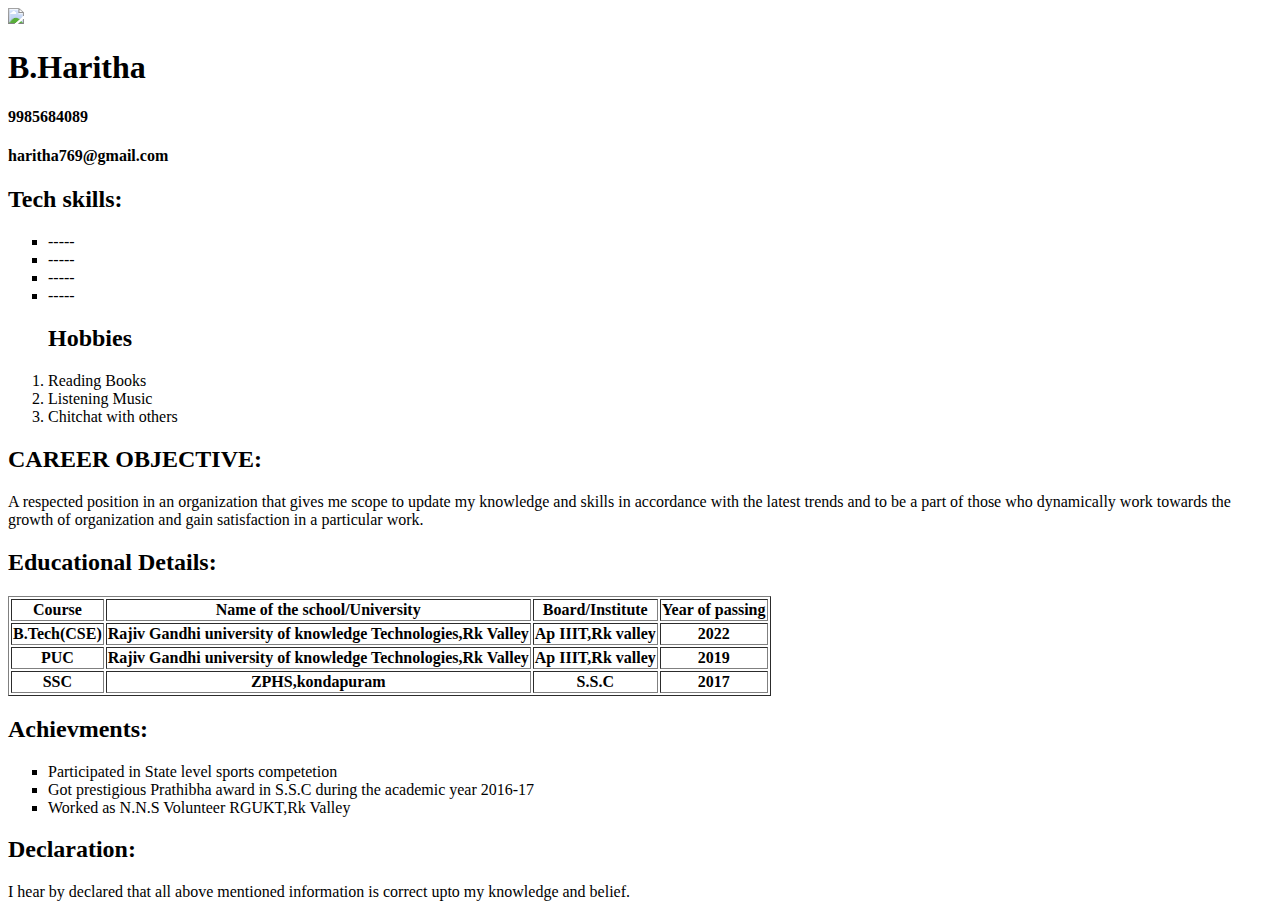
==== task.html @ bd3e0cef "commited" ====
<!DOCTYPE html>

<html>
<head>
   <title>**My Resume**</title>
   <link rel="stylesheet" type="text/css" href="css/restyles.css">
   <meta charset="utf-8">
  <meta name="viewport" content="width=device-width,intial-scale=1.0">
   
</head>
<body>
 <div class="hari"> 

   
   <div class="parent1">

  <div class="first">
  <img src="images/hari.jpg">
  <h1>B.Haritha</h1>
  <h4>9985684089</h4>
  <h4>haritha769@gmail.com</h4>  
  </div>  


  <div class="second">
    <h2>Tech skills:</h2>
    <ul type="square">
    <li>-----</li>
    <li>-----</li>
    <li>-----</li>
    <li>-----</li>
     </ul> 
  </div> 
   
  <div class="third">
   <ol type="1">
    <h2>Hobbies</h2>
    <li>Reading Books</li>
    <li>Listening Music</li>
    <li>Chitchat with others</li>
    </ol>
  </div>


  </div>

<div>
   
   <div class="parent2">

  <div class="fourth">
    <h2>CAREER OBJECTIVE:</h2>
  <p>A respected position in an organization that gives me scope to update my
knowledge and skills in accordance with the latest trends and to be a part of those who dynamically
work towards the growth of organization and gain satisfaction in a particular work.</p>
  </div>  


  <div class="fifth">
    <h2>Educational Details:</h2> 
    <!-- Table contents -->
    <table border="1">
     <tr>
       <th>Course</th>
        <th> Name of the school/University</th>
        <th>Board/Institute</th>
        <th>Year of passing</th>

      </tr>
      <tr>
        <th>B.Tech(CSE)</th>
        <th>Rajiv Gandhi university of knowledge Technologies,Rk Valley</th>
       <th>Ap IIIT,Rk valley</th>
       <th>2022</th>
     </tr>
     <tr>
       <th>PUC</th>
       <th>Rajiv Gandhi university of knowledge Technologies,Rk Valley</th>
       <th>Ap IIIT,Rk valley</th>
       <th>2019</th>
     </tr>
     <tr>
        <th>SSC</th>
        <th>ZPHS,kondapuram</th>
        <th>S.S.C</th>
       <th>2017</th>
      </tr>
    
     </table>  
    
  </div> 
   
  <div class="sixth">
  <h2>Achievments:</h2>
    <ul type="square">
    <li>Participated in  State level sports competetion</li>
    <li>Got prestigious Prathibha award in S.S.C during the academic year 2016-17</li>
    <li>Worked as N.N.S Volunteer RGUKT,Rk Valley </li>
     </ul> 
  </div> 
  <div class="seventh">
    <h2>Declaration:</h2>
    <p>I hear by declared that all above mentioned information is correct upto my knowledge and
belief.</p>
  </div>
   
  </div>


  </div>
</div>

</div>

</body>
</html>
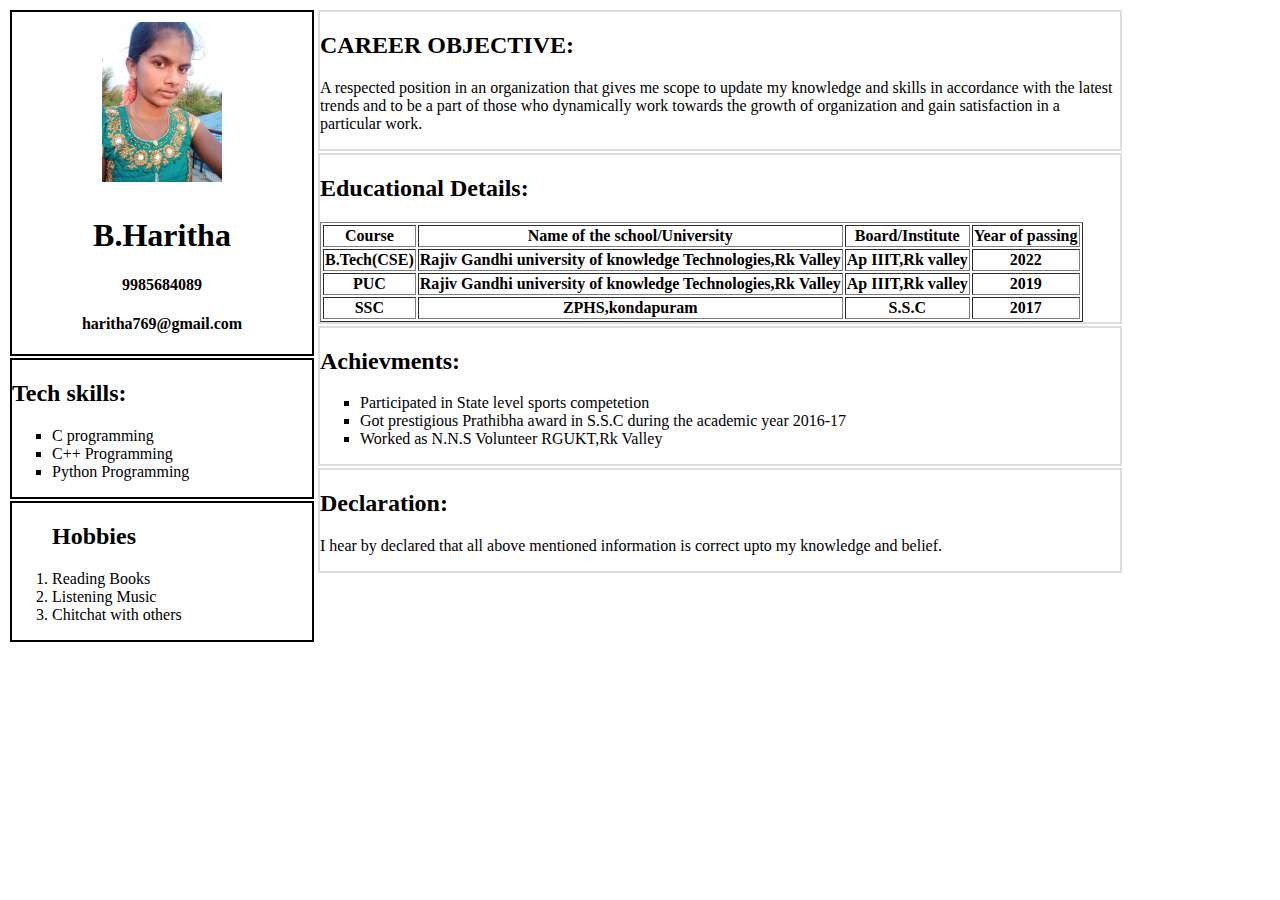
==== commit 6476127a: "Update task.html" ====
--- a/task.html
+++ b/task.html
@@ -25,10 +25,10 @@
   <div class="second">
     <h2>Tech skills:</h2>
     <ul type="square">
-    <li>-----</li>
-    <li>-----</li>
-    <li>-----</li>
-    <li>-----</li>
+    <li>C programming</li>
+    <li>C++ Programming</li>
+    <li>Python Programming</li>
+    
      </ul> 
   </div> 
    
@@ -113,4 +113,4 @@
 </div>
 
 </body>
-</html>+</html>
--- a/css/restyles.css
+++ b/css/restyles.css
@@ -0,0 +1,34 @@
+.first,.second,.third,.fourth{
+    border: 2px solid #000;
+    margin: 2px;
+    width: 300px;
+}
+.first{
+    text-align: center;
+}
+img{
+    width: 120px;
+    padding: 10px;
+    image-rendering: 20px;
+}
+.hari{
+    display: flex;
+    
+}
+.parent{
+    display: float;
+    flex-wrap:wrap;
+}
+.fourth,.fifth,.sixth,.seventh{
+    border: 2px solid #ddd;
+    margin: 2px;
+    width: 800px;
+}
+table{
+    display: table;
+    border-collapse: separate;
+    box-sizing: border-box;
+    border-spacing: 2px;
+}
+
+
